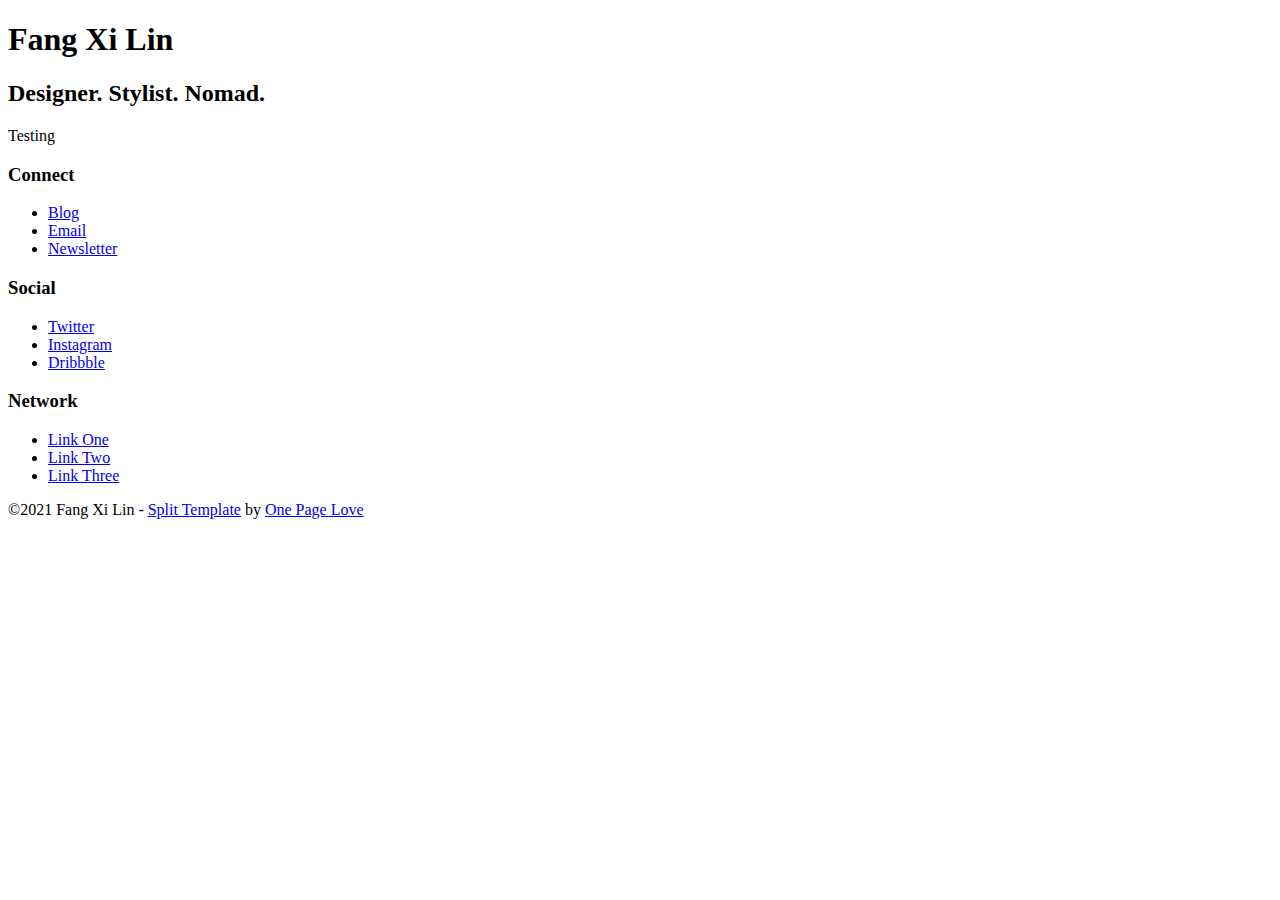
==== public/index.html @ 86e78caa "update to tagline" ====
<!DOCTYPE html>
<html lang="en-us">

<head>
	<meta name="generator" content="Hugo 0.118.2">
  <meta charset="UTF-8" />
<meta http-equiv="X-UA-Compatible" content="IE=edge" />


<title>My New Hugo Site</title>
<meta name="author" content="Jenny Jones" />
<meta name="description" content="Split is a centrally-divided layout for a professional online presence with a big image or video left with alongside content." />
<meta name="robots" content="index, follow" />
<meta name="referrer" content="always" />


<meta property="og:title" content="My New Hugo Site" />
<meta property="og:description" content="Split is a centrally-divided layout for a professional online presence with a big image or video left with alongside content." />
<meta property="og:url" content="https://example.org/" />

<meta property="og:image" content="https://example.org/images/social.jpg" />
<meta name="twitter:card" content="summary_large_image" />

<meta name="twitter:site" content="@onepagelove" />


<link rel="icon" href="https://example.org/favicon.ico" />


<link rel="stylesheet" href="https://example.org/assets/css/split.css" type="text/css" media="screen" />
<meta name="viewport" content="width=device-width,initial-scale=1" />




  <style>
  
    .fs-split .split-image { background-image: url("https://example.org/images/background2.jpg"); background-position: center center; }
  
  </style>





</head>

<body id="fullsingle" class="page-template-page-fullsingle-split">

  <div class="fs-split">

    
    

      <div class="split-image">

      </div>

    
    

    
    <div class="split-content">
      <div class="split-content-vertically-center">
        
        <div class="split-intro">
  <h1>Fang Xi Lin</h1>
  <h2 class="tagline">Designer. Stylist. Nomad.</h2>
</div>


        
        
  
  <div class="split-bio">
  <p>Testing</p>

</div>


  
  <div class="split-lists">

  
    

    
      <div class="split-list">
        <h3>Connect</h3>
        <ul>
          
            <li><a href="#" title="Blog" target="_blank">Blog</a></li>
          
            <li><a href="#" title="Email" target="_self">Email</a></li>
          
            <li><a href="#" title="Newsletter" target="_self">Newsletter</a></li>
          
        </ul>
      </div>
    

    
  
    

    
      <div class="split-list">
        <h3>Social</h3>
        <ul>
          
            <li><a href="#" title="Twitter" target="_self">Twitter</a></li>
          
            <li><a href="#" title="Instagram" target="_self">Instagram</a></li>
          
            <li><a href="#" title="Dribbble" target="_self">Dribbble</a></li>
          
        </ul>
      </div>
    

    
  
    

    
      <div class="split-list">
        <h3>Network</h3>
        <ul>
          
            <li><a href="#" title="Link One" target="_self">Link One</a></li>
          
            <li><a href="#" title="Link Two" target="_self">Link Two</a></li>
          
            <li><a href="#" title="Link Three" target="_self">Link Three</a></li>
          
        </ul>
      </div>
    

    
  

</div>



        
        <div class="split-credit">
  <p>&copy;2021 Fang Xi Lin - <a href="https://onepagelove.com/split" title="Split Template">Split Template</a> by <a href="https://onepagelove.com" title="One Page Love">One Page Love</a></p>

  <!--
  To edit this credit you can remove the CC3.0 license for only $5 here: https://onepagelove.com/split
  this really helps contribute towards us developing more templates and means the world to me!
  Cheers, Rob (@robhope)
  -->
</div>

      </div>
    </div>

  </div>

</body>
</html>
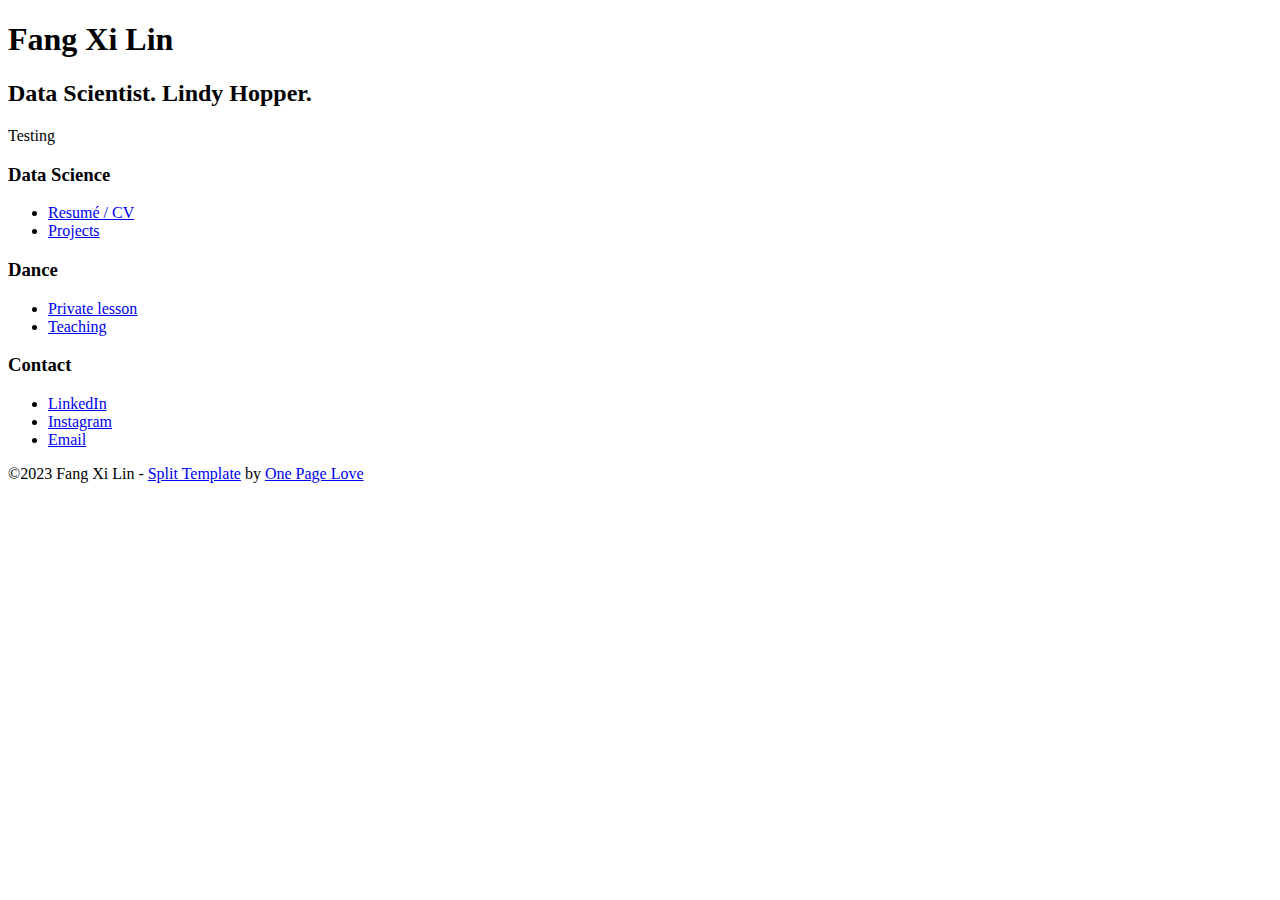
==== commit 7d88eb08: "save scrolling across pages" ====
--- a/public/index.html
+++ b/public/index.html
@@ -7,41 +7,44 @@
 <meta http-equiv="X-UA-Compatible" content="IE=edge" />
 
 
-<title>My New Hugo Site</title>
-<meta name="author" content="Jenny Jones" />
-<meta name="description" content="Split is a centrally-divided layout for a professional online presence with a big image or video left with alongside content." />
+<title>Fang Xi Lin</title>
+<meta name="author" content="Fang Xi Lin" />
+<meta name="description" content="Fang Xi is a data scientist and swing dancer based in Toronto, Canada." />
 <meta name="robots" content="index, follow" />
 <meta name="referrer" content="always" />
 
 
-<meta property="og:title" content="My New Hugo Site" />
-<meta property="og:description" content="Split is a centrally-divided layout for a professional online presence with a big image or video left with alongside content." />
-<meta property="og:url" content="https://example.org/" />
-
-<meta property="og:image" content="https://example.org/images/social.jpg" />
-<meta name="twitter:card" content="summary_large_image" />
-
-<meta name="twitter:site" content="@onepagelove" />
+<meta property="og:title" content="Fang Xi Lin" />
+<meta property="og:description" content="Fang Xi is a data scientist and swing dancer based in Toronto, Canada." />
+<meta property="og:url" content="https://fxl.netlify.app/" />
 
 
-<link rel="icon" href="https://example.org/favicon.ico" />
 
 
-<link rel="stylesheet" href="https://example.org/assets/css/split.css" type="text/css" media="screen" />
+<link rel="icon" href="https://fxl.netlify.app/favicon.ico" />
+
+
+<link rel="stylesheet" href="https://fxl.netlify.app/assets/css/split.css" type="text/css" media="screen" />
 <meta name="viewport" content="width=device-width,initial-scale=1" />
+
+<link rel="stylesheet" href="https://fxl.netlify.app/css/style.css" type="text/css" media="screen" />
 
 
 
 
   <style>
   
-    .fs-split .split-image { background-image: url("https://example.org/images/background2.jpg"); background-position: center center; }
+    .fs-split .split-image { background-image: url("https://fxl.netlify.app/images/background.jpg"); background-position: center center; }
   
   </style>
 
 
 
 
+
+
+
+  <script type="text/javascript" src="https://fxl.netlify.app/js/custom.js"></script>
 
 </head>
 
@@ -65,7 +68,7 @@
         
         <div class="split-intro">
   <h1>Fang Xi Lin</h1>
-  <h2 class="tagline">Designer. Stylist. Nomad.</h2>
+  <h2 class="tagline">Data Scientist. Lindy Hopper.</h2>
 </div>
 
 
@@ -86,14 +89,12 @@
 
     
       <div class="split-list">
-        <h3>Connect</h3>
+        <h3>Data Science</h3>
         <ul>
           
-            <li><a href="#" title="Blog" target="_blank">Blog</a></li>
+            <li><a href="files/FangXi-Lin-data-scientist.pdf" title="Resumé / CV" target="_blank">Resumé / CV</a></li>
           
-            <li><a href="#" title="Email" target="_self">Email</a></li>
-          
-            <li><a href="#" title="Newsletter" target="_self">Newsletter</a></li>
+            <li><a href="projects" title="Projects" target="_self">Projects</a></li>
           
         </ul>
       </div>
@@ -105,14 +106,12 @@
 
     
       <div class="split-list">
-        <h3>Social</h3>
+        <h3>Dance</h3>
         <ul>
           
-            <li><a href="#" title="Twitter" target="_self">Twitter</a></li>
+            <li><a href="private-lesson" title="Private lesson" target="_self">Private lesson</a></li>
           
-            <li><a href="#" title="Instagram" target="_self">Instagram</a></li>
-          
-            <li><a href="#" title="Dribbble" target="_self">Dribbble</a></li>
+            <li><a href="teaching" title="Teaching" target="_self">Teaching</a></li>
           
         </ul>
       </div>
@@ -124,14 +123,14 @@
 
     
       <div class="split-list">
-        <h3>Network</h3>
+        <h3>Contact</h3>
         <ul>
           
-            <li><a href="#" title="Link One" target="_self">Link One</a></li>
+            <li><a href="https://www.linkedin.com/in/fangxilin" title="LinkedIn" target="_self">LinkedIn</a></li>
           
-            <li><a href="#" title="Link Two" target="_self">Link Two</a></li>
+            <li><a href="https://instagram.com/quantum.fx" title="Instagram" target="_self">Instagram</a></li>
           
-            <li><a href="#" title="Link Three" target="_self">Link Three</a></li>
+            <li><a href="mailto:contact@fangxilin.com" title="Email" target="_self">Email</a></li>
           
         </ul>
       </div>
@@ -146,7 +145,7 @@
 
         
         <div class="split-credit">
-  <p>&copy;2021 Fang Xi Lin - <a href="https://onepagelove.com/split" title="Split Template">Split Template</a> by <a href="https://onepagelove.com" title="One Page Love">One Page Love</a></p>
+  <p>&copy;2023 Fang Xi Lin - <a href="https://onepagelove.com/split" title="Split Template">Split Template</a> by <a href="https://onepagelove.com" title="One Page Love">One Page Love</a></p>
 
   <!--
   To edit this credit you can remove the CC3.0 license for only $5 here: https://onepagelove.com/split
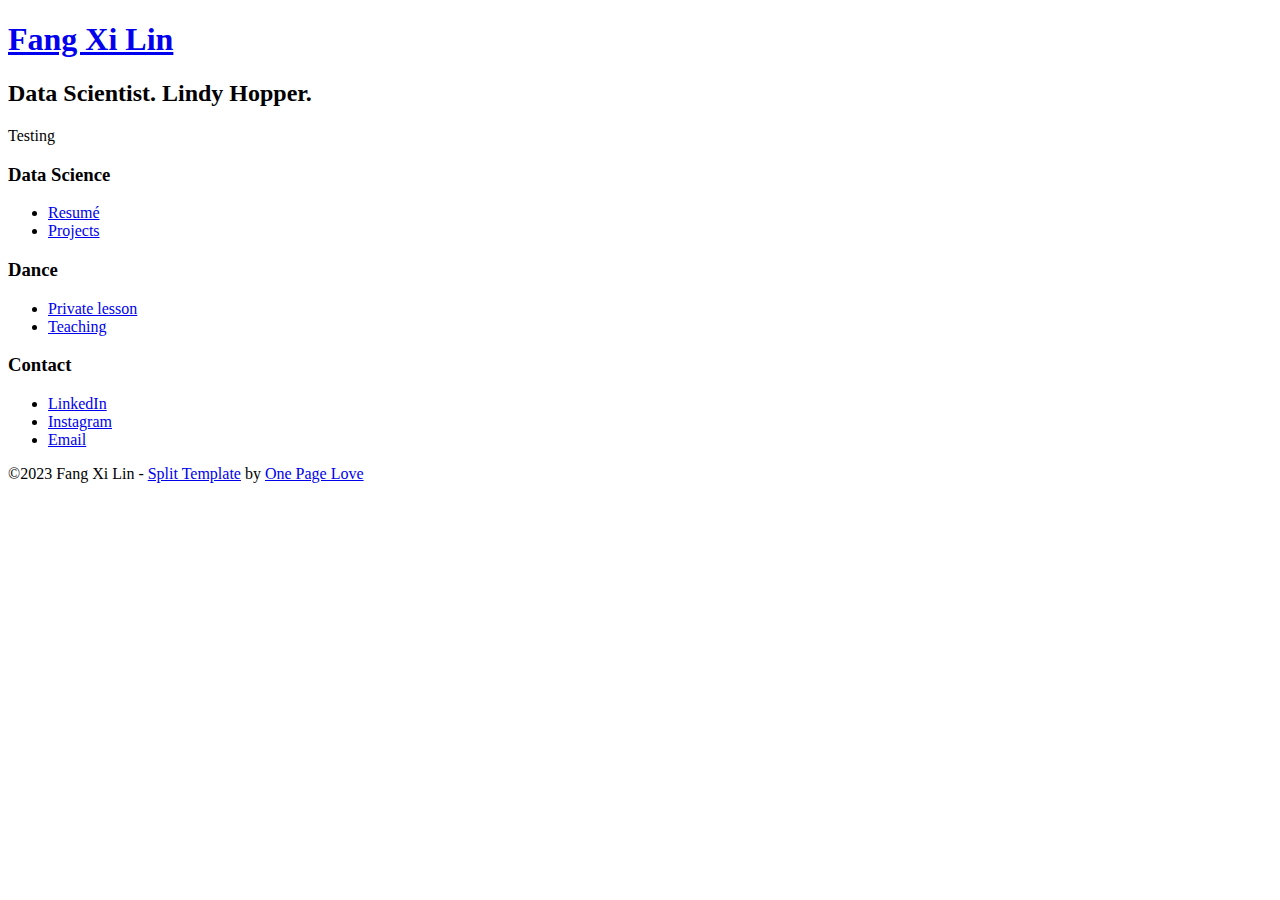
==== commit a3876881: "rebuilt" ====
--- a/public/index.html
+++ b/public/index.html
@@ -41,11 +41,6 @@
 
 
 
-
-
-
-  <script type="text/javascript" src="https://fxl.netlify.app/js/custom.js"></script>
-
 </head>
 
 <body id="fullsingle" class="page-template-page-fullsingle-split">
@@ -67,7 +62,7 @@
       <div class="split-content-vertically-center">
         
         <div class="split-intro">
-  <h1>Fang Xi Lin</h1>
+  <h1><a href="https://fxl.netlify.app/" target="_self">Fang Xi Lin</a></h1>
   <h2 class="tagline">Data Scientist. Lindy Hopper.</h2>
 </div>
 
@@ -92,9 +87,9 @@
         <h3>Data Science</h3>
         <ul>
           
-            <li><a href="files/FangXi-Lin-data-scientist.pdf" title="Resumé / CV" target="_blank">Resumé / CV</a></li>
+            <li><a href="./files/FangXi-Lin-data-scientist.pdf" title="Resumé" target="_blank">Resumé</a></li>
           
-            <li><a href="projects" title="Projects" target="_self">Projects</a></li>
+            <li><a href="./projects" title="Projects" target="_self">Projects</a></li>
           
         </ul>
       </div>
@@ -109,9 +104,9 @@
         <h3>Dance</h3>
         <ul>
           
-            <li><a href="private-lesson" title="Private lesson" target="_self">Private lesson</a></li>
+            <li><a href="./private-lesson" title="Private lesson" target="_self">Private lesson</a></li>
           
-            <li><a href="teaching" title="Teaching" target="_self">Teaching</a></li>
+            <li><a href="./teaching" title="Teaching" target="_self">Teaching</a></li>
           
         </ul>
       </div>
@@ -154,6 +149,10 @@
   -->
 </div>
 
+
+
+<script type="text/javascript" src="https://fxl.netlify.app/js/custom.js"></script>
+
       </div>
     </div>
 
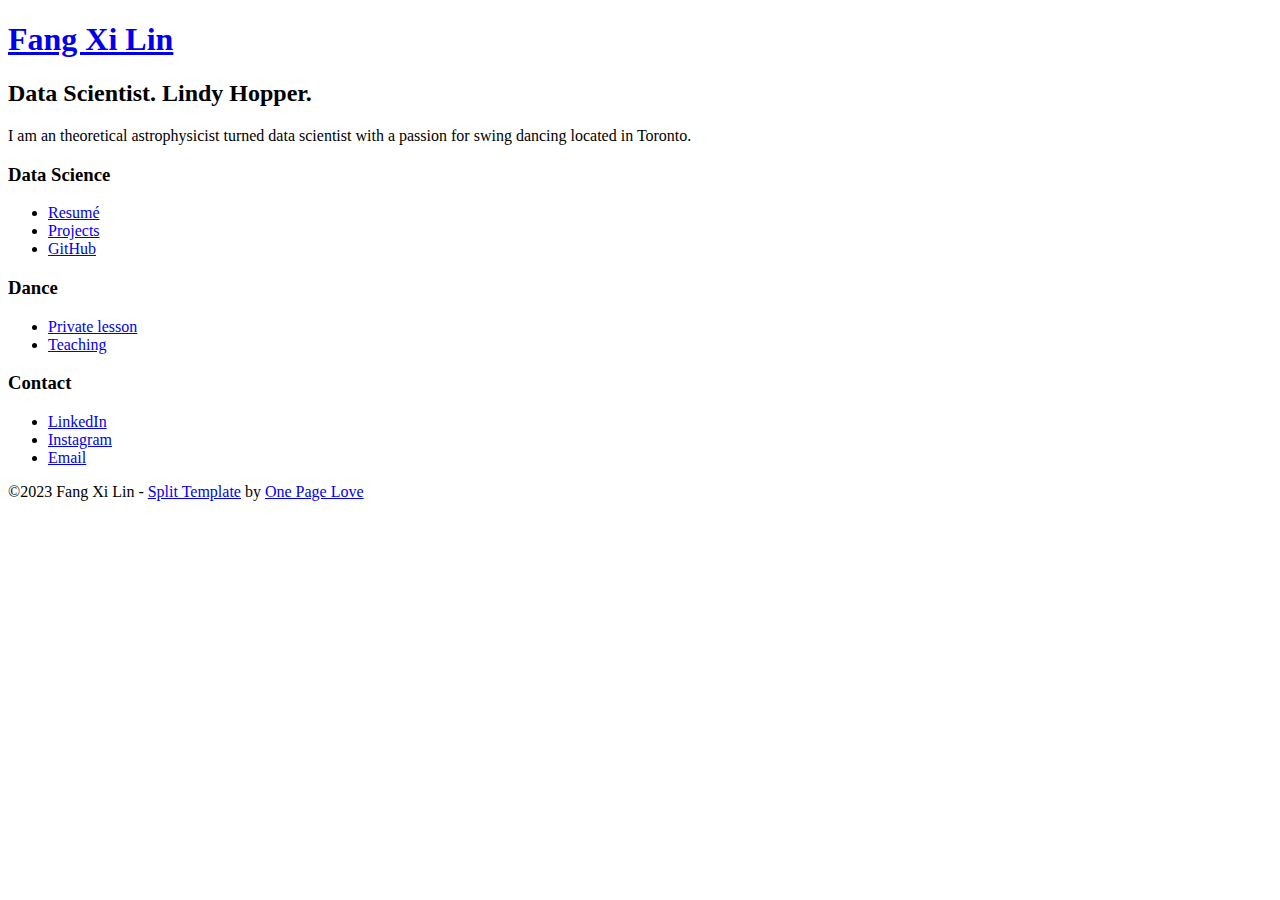
==== commit 37e20a5b: "rebuilt" ====
--- a/public/index.html
+++ b/public/index.html
@@ -71,7 +71,7 @@
         
   
   <div class="split-bio">
-  <p>Testing</p>
+  <p>I am an theoretical astrophysicist turned data scientist with a passion for swing dancing located in Toronto.</p>
 
 </div>
 
@@ -90,6 +90,8 @@
             <li><a href="./files/FangXi-Lin-data-scientist.pdf" title="Resumé" target="_blank">Resumé</a></li>
           
             <li><a href="./projects" title="Projects" target="_self">Projects</a></li>
+          
+            <li><a href="https://github.com/quantumfx" title="GitHub" target="_blank">GitHub</a></li>
           
         </ul>
       </div>
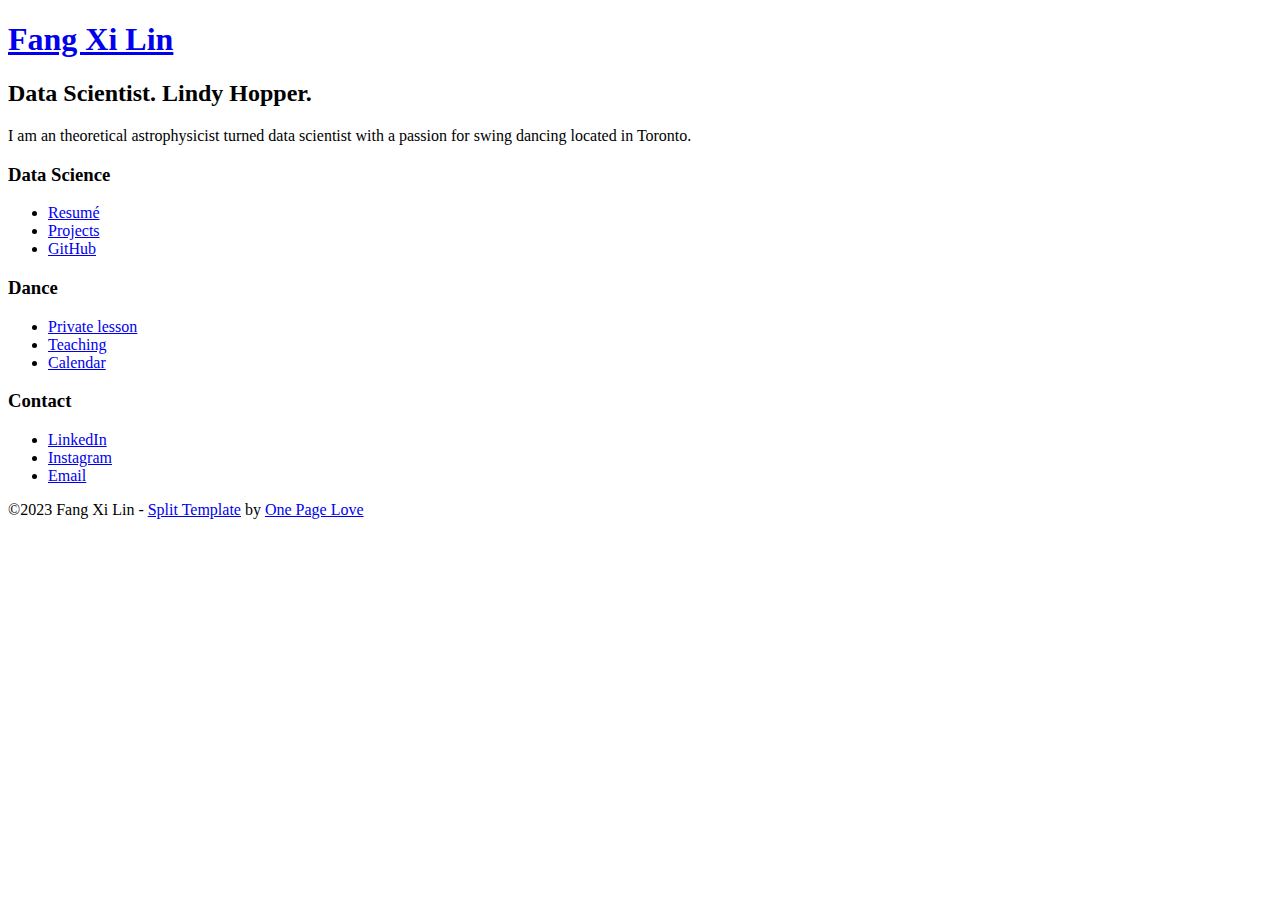
==== commit d54d34a0: "optimize webpage auto scroll" ====
--- a/public/index.html
+++ b/public/index.html
@@ -16,25 +16,25 @@
 
 <meta property="og:title" content="Fang Xi Lin" />
 <meta property="og:description" content="Fang Xi is a data scientist and swing dancer based in Toronto, Canada." />
-<meta property="og:url" content="https://fxl.netlify.app/" />
+<meta property="og:url" content="https://fangxilin.com/" />
 
 
 
 
-<link rel="icon" href="https://fxl.netlify.app/favicon.ico" />
+<link rel="icon" href="https://fangxilin.com/favicon.ico" />
 
 
-<link rel="stylesheet" href="https://fxl.netlify.app/assets/css/split.css" type="text/css" media="screen" />
+<link rel="stylesheet" href="https://fangxilin.com/assets/css/split.css" type="text/css" media="screen" />
 <meta name="viewport" content="width=device-width,initial-scale=1" />
 
-<link rel="stylesheet" href="https://fxl.netlify.app/css/style.css" type="text/css" media="screen" />
+<link rel="stylesheet" href="https://fangxilin.com/css/style.css" type="text/css" media="screen" />
 
 
 
 
   <style>
   
-    .fs-split .split-image { background-image: url("https://fxl.netlify.app/images/background.jpg"); background-position: center center; }
+    .fs-split .split-image { background-image: url("https://fangxilin.com/images/background.jpg"); background-position: center center; }
   
   </style>
 
@@ -62,7 +62,7 @@
       <div class="split-content-vertically-center">
         
         <div class="split-intro">
-  <h1><a href="https://fxl.netlify.app/" target="_self">Fang Xi Lin</a></h1>
+  <h1><a href="https://fangxilin.com/" target="_self">Fang Xi Lin</a></h1>
   <h2 class="tagline">Data Scientist. Lindy Hopper.</h2>
 </div>
 
@@ -110,6 +110,8 @@
           
             <li><a href="./teaching" title="Teaching" target="_self">Teaching</a></li>
           
+            <li><a href="https://torontoswingcalendar.com/" title="Calendar" target="_blank">Calendar</a></li>
+          
         </ul>
       </div>
     
@@ -153,7 +155,7 @@
 
 
 
-<script type="text/javascript" src="https://fxl.netlify.app/js/custom.js"></script>
+<script type="text/javascript" src="https://fangxilin.com/js/custom.js"></script>
 
       </div>
     </div>
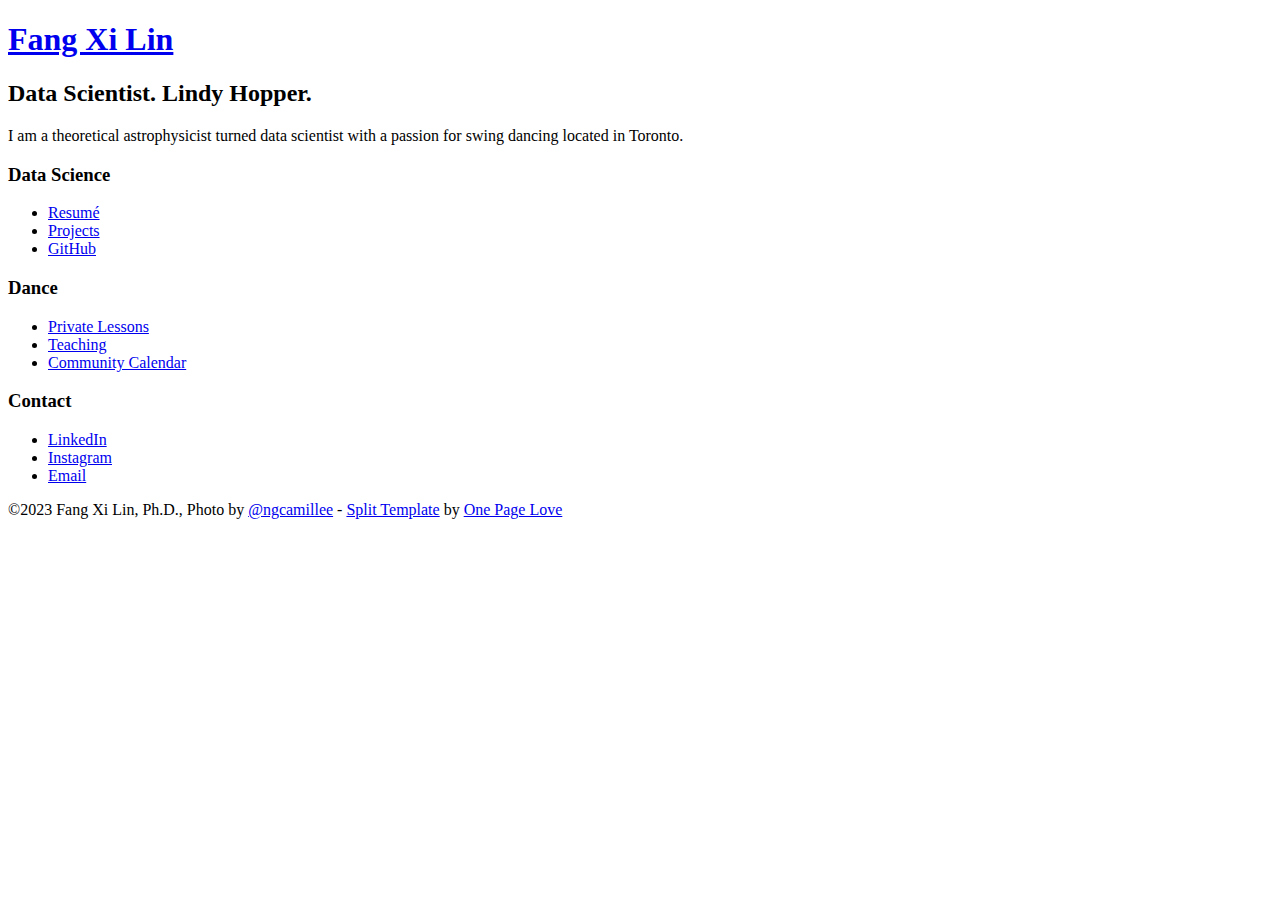
==== commit e3e8d67e: "added font" ====
--- a/public/index.html
+++ b/public/index.html
@@ -71,7 +71,7 @@
         
   
   <div class="split-bio">
-  <p>I am an theoretical astrophysicist turned data scientist with a passion for swing dancing located in Toronto.</p>
+  <p>I am a theoretical astrophysicist turned data scientist with a passion for swing dancing located in Toronto.</p>
 
 </div>
 
@@ -106,11 +106,11 @@
         <h3>Dance</h3>
         <ul>
           
-            <li><a href="./private-lesson" title="Private lesson" target="_self">Private lesson</a></li>
+            <li><a href="./private-lessons" title="Private Lessons" target="_self">Private Lessons</a></li>
           
             <li><a href="./teaching" title="Teaching" target="_self">Teaching</a></li>
           
-            <li><a href="https://torontoswingcalendar.com/" title="Calendar" target="_blank">Calendar</a></li>
+            <li><a href="https://swing-dance.notion.site/Monthly-Calendar-af2dcda555f44150a1a22372ec179c62" title="Community Calendar" target="_blank">Community Calendar</a></li>
           
         </ul>
       </div>
@@ -125,11 +125,11 @@
         <h3>Contact</h3>
         <ul>
           
-            <li><a href="https://www.linkedin.com/in/fangxilin" title="LinkedIn" target="_self">LinkedIn</a></li>
+            <li><a href="https://www.linkedin.com/in/fangxilin" title="LinkedIn" target="_blank">LinkedIn</a></li>
           
-            <li><a href="https://instagram.com/quantum.fx" title="Instagram" target="_self">Instagram</a></li>
+            <li><a href="https://instagram.com/quantum.fx" title="Instagram" target="_blank">Instagram</a></li>
           
-            <li><a href="mailto:contact@fangxilin.com" title="Email" target="_self">Email</a></li>
+            <li><a href="mailto:fangxi@fangxilin.com" title="Email" target="_blank">Email</a></li>
           
         </ul>
       </div>
@@ -144,7 +144,7 @@
 
         
         <div class="split-credit">
-  <p>&copy;2023 Fang Xi Lin - <a href="https://onepagelove.com/split" title="Split Template">Split Template</a> by <a href="https://onepagelove.com" title="One Page Love">One Page Love</a></p>
+  <p>&copy;2023 Fang Xi Lin, Ph.D., Photo by <a href='https://instagram.com/ngcamillee'>@ngcamillee</a> - <a href="https://onepagelove.com/split" title="Split Template">Split Template</a> by <a href="https://onepagelove.com" title="One Page Love">One Page Love</a></p>
 
   <!--
   To edit this credit you can remove the CC3.0 license for only $5 here: https://onepagelove.com/split
